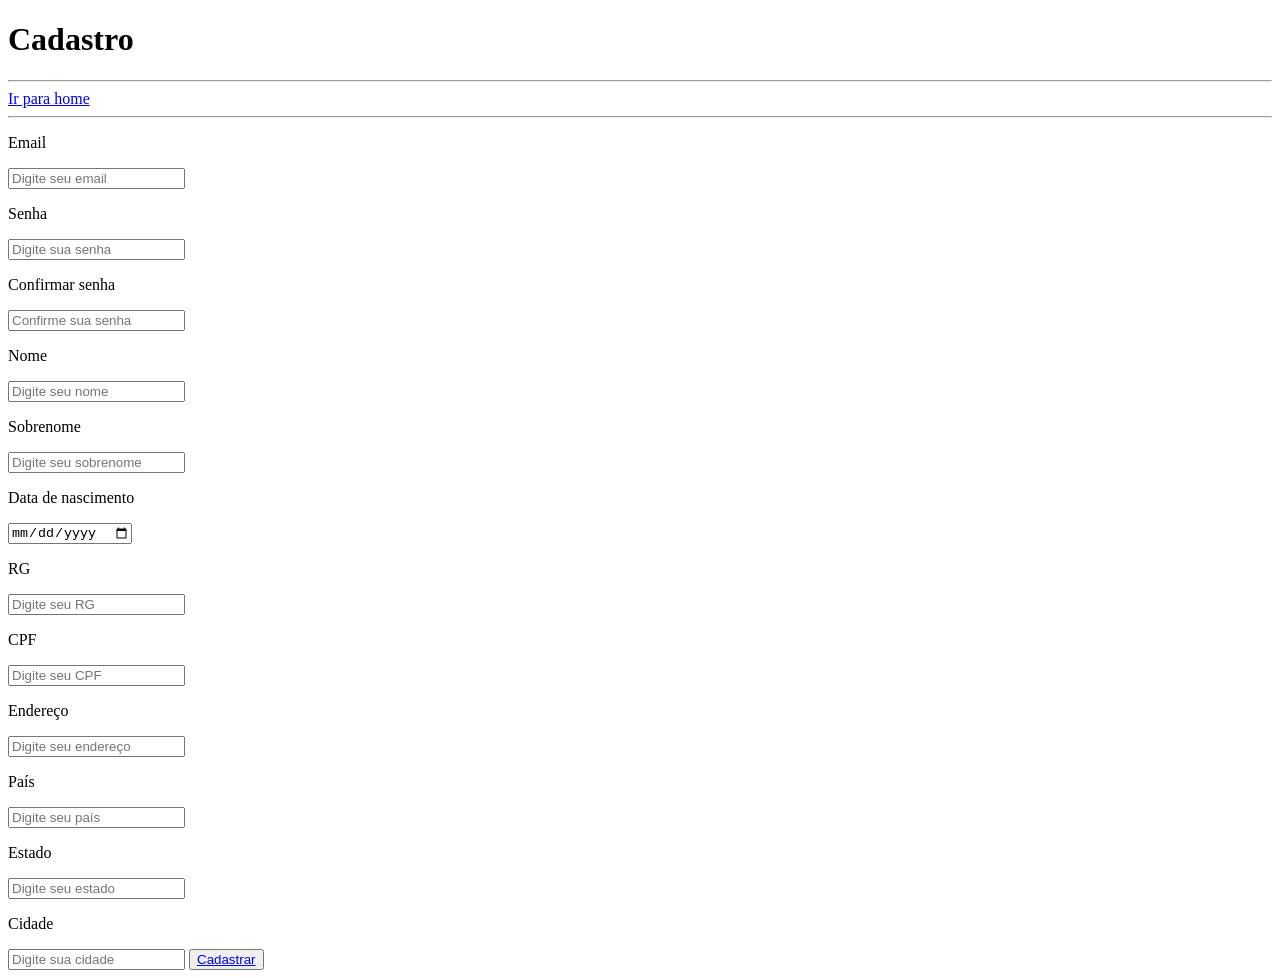
==== pages/cadastro.html @ a67d19a8 "Site Razer" ====
<!DOCTYPE html>
<html lang="pt-br">

<head>
    <meta charset="UTF-8">
    <meta name="viewport" content="width=device-width, initial-scale=1.0">
    <title>Document</title>
</head>

<body>
    <header>        
        <h1>
            Cadastro
        </h1>
    </header>

    <nav>
        <hr>
        <a href="../index.html">Ir para home</a>
        <hr>
    </nav>

    <main>

        <form action="../index.html" onsubmit="alert('usuario cadastrado')">

            <p>Email</p>
            <input type="email" placeholder="Digite seu email" required>

            <p>Senha</p>
            <input type="password" placeholder="Digite sua senha" required maxlength="150">

            <p>Confirmar senha</p>
            <input type="text" placeholder="Confirme sua senha" required>

            <p>Nome</p>
            <input type="text" placeholder="Digite seu nome" required>

            <p>Sobrenome</p>
            <input type="text" placeholder="Digite seu sobrenome" required>

            <p>Data de nascimento</p>
            <input type="date" required>

            <p>RG</p>
            <input type="text" placeholder="Digite seu RG" required>

            <p>CPF</p>
            <input type="text" placeholder="Digite seu CPF" required>

            <p>Endereço</p>
            <input type="text" placeholder="Digite seu endereço" required>

            <p>País</p>
            <input type="text" placeholder="Digite seu país">

            <p>Estado</p>
            <input type="text" placeholder="Digite seu estado">

            <p>Cidade</p>
            <input type="text" placeholder="Digite sua cidade">

            <button type="submit" aria-required="true">
                <a href="../index.html">Cadastrar</a>
            </button>
        </form>
    </main>
</body>

</html>
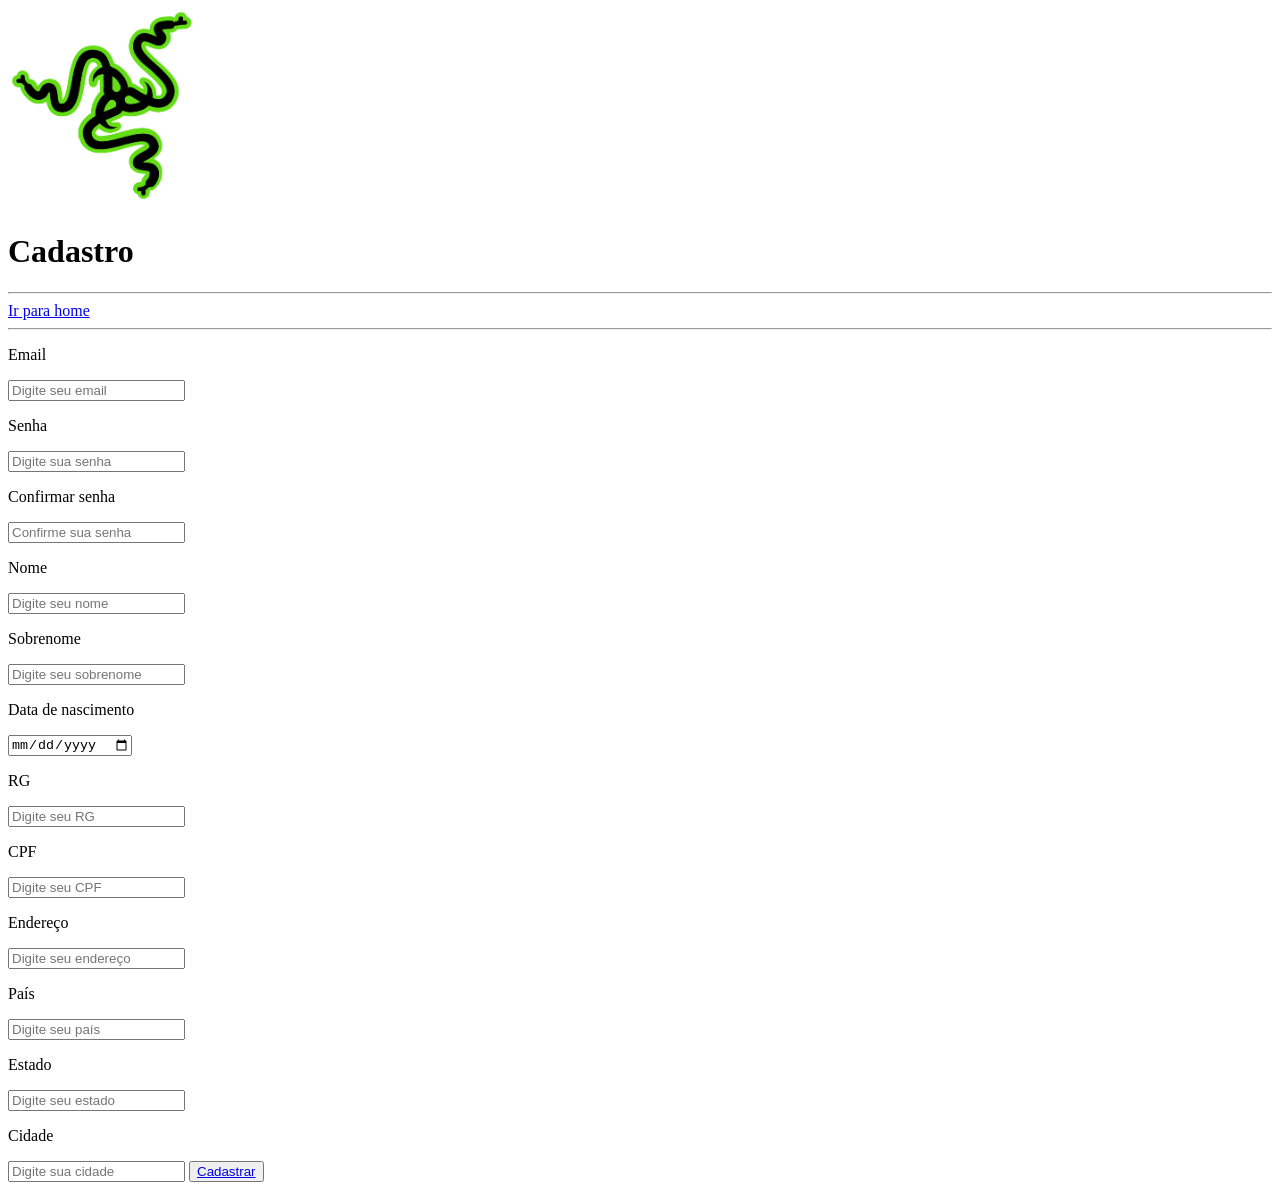
==== commit 85e28baf: "Versão final" ====
--- a/pages/cadastro.html
+++ b/pages/cadastro.html
@@ -8,7 +8,8 @@
 </head>
 
 <body>
-    <header>        
+    <header>      
+        <img src="../imagens/icon.png" width="200px" alt="">  
         <h1>
             Cadastro
         </h1>
